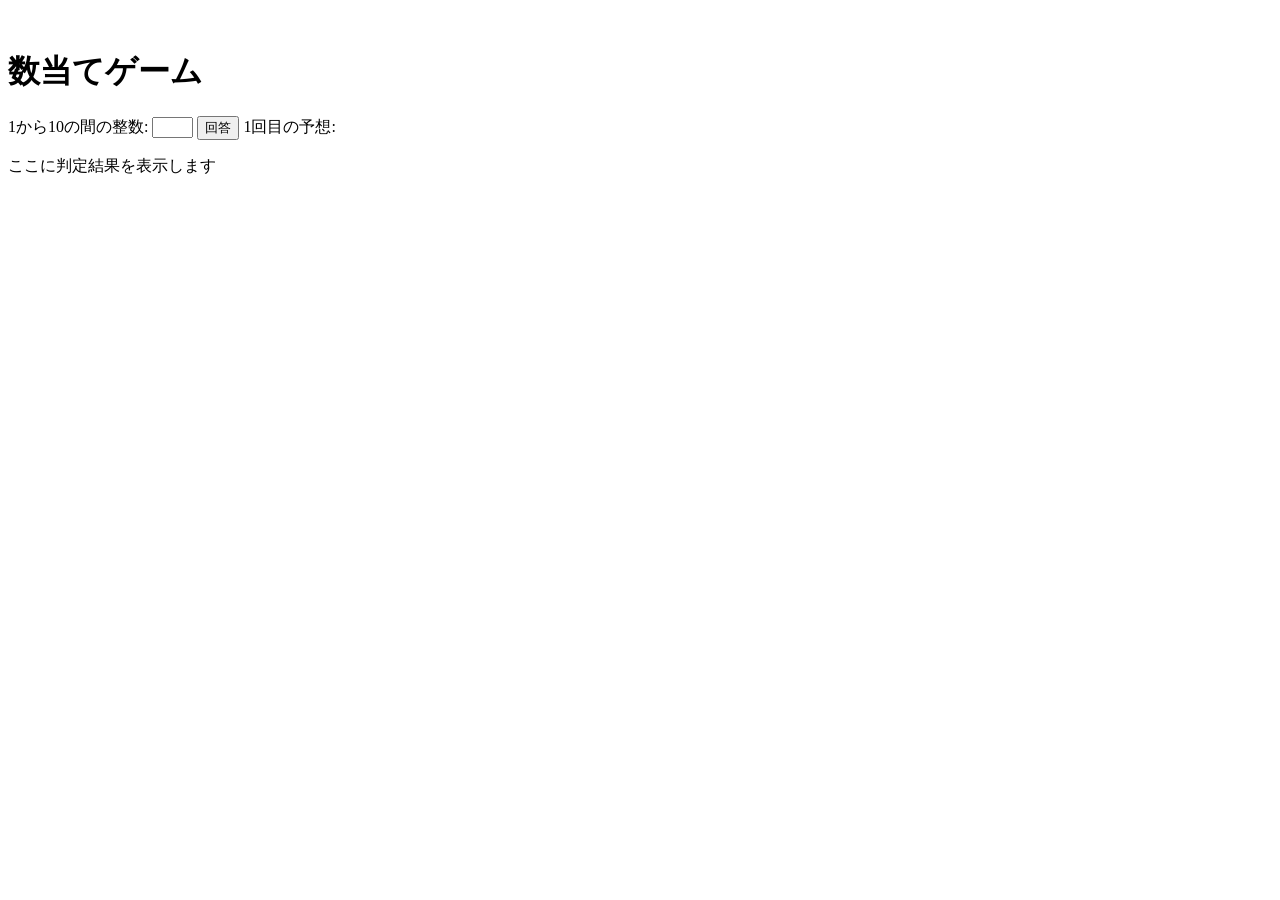
==== kazuate.html @ 43fc3090 "編集" ====
<!-- 課題4-1: 数当てゲーム -->

<!DOCTYPE html>
<html>
  <head>
    <meta charset="utf-8">
    <title>数当てゲーム</title>
    <script src="kazuate.js" defer></script>
  </head>

　　<body>
    <h1>数当てゲーム</h1>
    <p>
      <label for="labe">1から10の間の整数: </label>
      <input type="text" name="kazu" id="kazu1" size="3">
      <button id="kaito">回答</button>
        <span id="kaisu">1</span>回目の予想: 
        <!-- ここにテキストボックスとボタンを設置 -->
    </p>
    <p id="result">ここに判定結果を表示します</p>
</html>
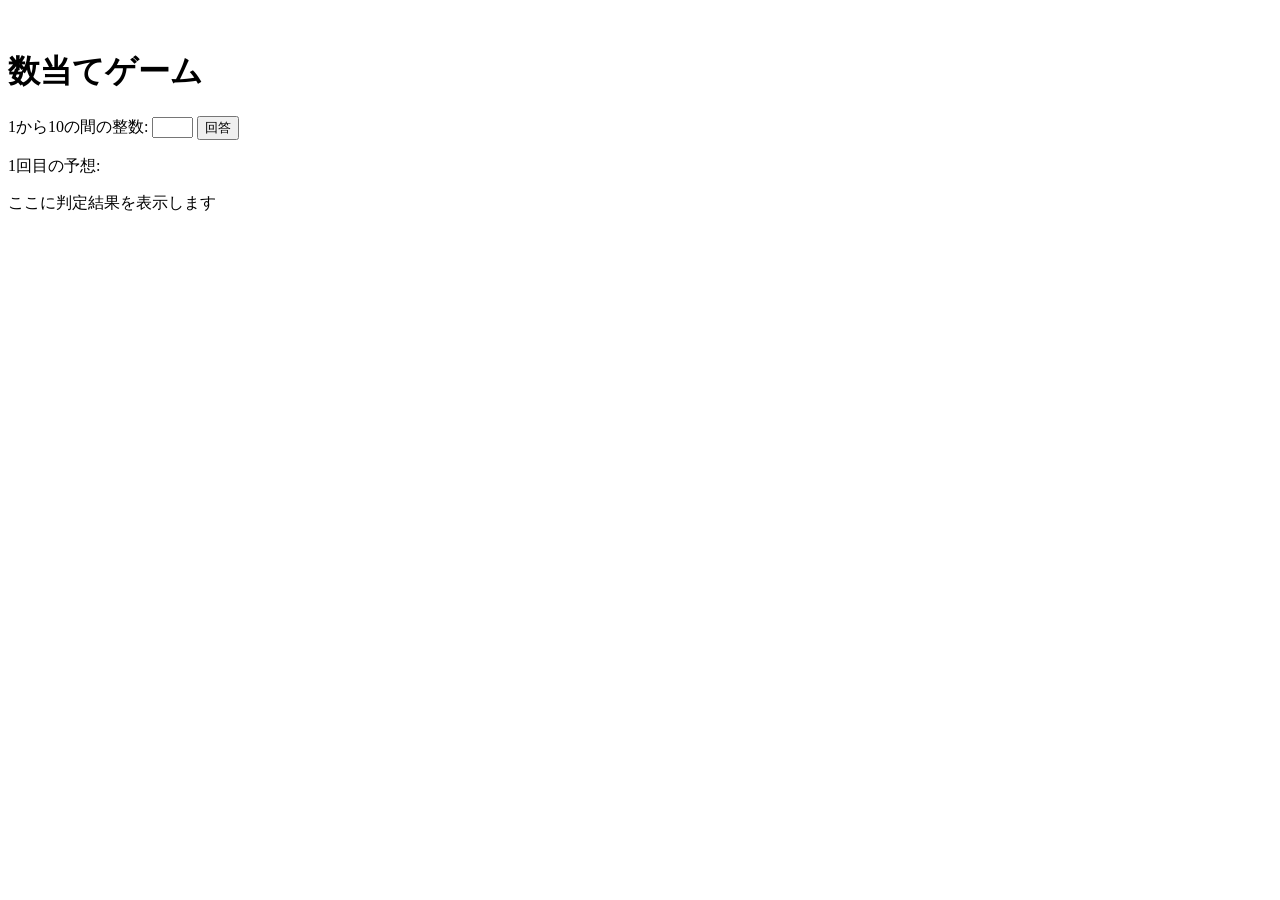
==== commit f0ba1d88: "編集" ====
--- a/kazuate.html
+++ b/kazuate.html
@@ -14,6 +14,8 @@
       <label for="labe">1から10の間の整数: </label>
       <input type="text" name="kazu" id="kazu1" size="3">
       <button id="kaito">回答</button>
+    </p>
+    <p>
         <span id="kaisu">1</span>回目の予想: 
         <!-- ここにテキストボックスとボタンを設置 -->
     </p>
